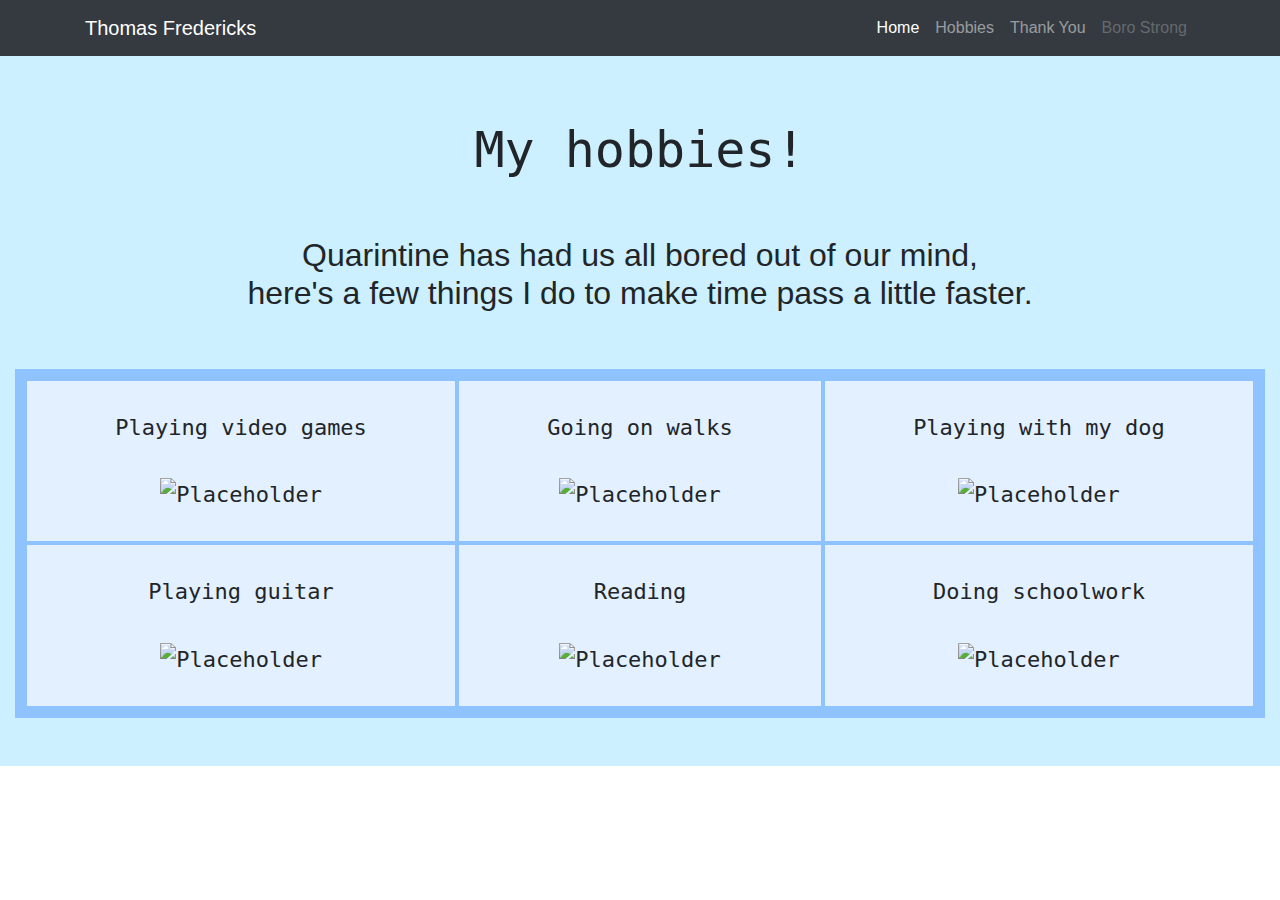
==== hobbies.html @ cb5a5831 "Add files via upload" ====
<!DOCTYPE html>
<html lang="en" dir="ltr">
  <head>
    <meta charset="utf-8">
    <title>Hobbies</title>
    <link rel="stylesheet" href="style-2.css">
    <link href="https://fonts.googleapis.com/css2?family=Balsamiq+Sans&display=swap" rel="stylesheet">
    <link rel="stylesheet" href="https://stackpath.bootstrapcdn.com/bootstrap/4.4.1/css/bootstrap.min.css" integrity="sha384-Vkoo8x4CGsO3+Hhxv8T/Q5PaXtkKtu6ug5TOeNV6gBiFeWPGFN9MuhOf23Q9Ifjh" crossorigin="anonymous">
  </head>
  <body>
    <div class="container-fluid">

    <nav class="navbar navbar-expand-lg navbar-dark bg-dark fixed-top">
      <div class="container">
        <a class="navbar-brand animated infinite pulse" href="#">Thomas Fredericks</a>
        <button class="navbar-toggler" type="button" data-toggle="collapse" data-target="#navbarResponsive" aria-controls="navbarResponsive" aria-expanded="false" aria-label="Toggle navigation">
          <span class="navbar-toggler-icon"></span>
        </button>
        <div class="collapse navbar-collapse" id="navbarResponsive">
          <ul class="navbar-nav ml-auto">
            <li class="nav-item active">
              <a class="nav-link" href="index.html">Home
                <span class="sr-only">(current)</span>
              </a>
            </li>
            <li class="nav-item">
              <a class="nav-link" href="hobbies.html">Hobbies</a>
            </li>
            <li class="nav-item">
              <a class="nav-link" href="thank-you.html">Thank You</a>
            </li>
            <li class="nav-item">
              <a class="nav-link disabled" href="#">Boro Strong</a>
            </li>
          </ul>
        </div>
      </div>
    </nav>
    <br>
    <br>
    <br>
    <br>
    <br>

<h1 class="header">My hobbies!</h1>
<br>
<br>
<h2>Quarintine has had us all bored out of our mind,
  <br>here's a few things I do to make time pass a little faster.</h2>
<br>
<br>
<div class="grid-container">
  <div class="grid-item">Playing video games <br>
    <br>
  <img class="hobbies" src="https://www.kidspeace.org/wp-content/uploads/2017/01/vg-1.jpg" alt="Placeholder"></div>
  <div class="grid-item">Going on walks <br>
    <br>
  <img class="hobbies" src="https://www.cheatsheet.com/wp-content/uploads/2015/08/Healthy-lifestyle.jpg" alt="Placeholder"></div>
  <div class="grid-item">Playing with my dog <br>
    <br>
  <img class="hobbies" src="https://previews.123rf.com/images/4pmproduction/4pmproduction1709/4pmproduction170900675/86275522-handsome-man-with-his-dog-golden-retriever-outdoors-labrador-playing-with-his-owner-on-a-green-grass.jpg" alt="Placeholder"></div>
  <div class="grid-item">Playing guitar <br>
    <br>
  <img class="hobbies" src="https://c.stocksy.com/a/how200/z9/702751.jpg" alt="Placeholder"></div>
  <div class="grid-item">Reading <br>
    <br>
  <img class="hobbies" src="https://secure.i.telegraph.co.uk/multimedia/archive/03216/manreadingbook1_3216829b.jpg" alt="Placeholder"></div>
  <div class="grid-item">Doing schoolwork <br>
    <br>
  <img class="hobbies" src="https://previews.123rf.com/images/belchonock/belchonock1804/belchonock180467610/99724281-african-american-teenage-boy-doing-homework-at-table.jpg" alt="Placeholder"></div>
</div>
<br>
<br>
  </div>
  </body>
</html>
---- style-2.css ----
h1.header {
  text-align: center;
  font-size: 50px;
  font-family: monospace;
}

h2 { text-align: center;
  font-size: 40px;

}

.grid-container {
  display: grid;
  grid-template-columns: auto auto auto;
  background-color: #8fc3ff;
  padding: 10px;
}

.grid-item {
  background-color: #e3f0ff;
  border: 2px solid #8fc3ff;
  padding: 30px;
  font-size: 22px;
  font-family: monospace;
  text-align: center;
}

div.grid-item:hover {
  color: #0073ff;
}

img.hobbies {
  height: 100px;
  width: 150px;
}
.firefighters {
  height: 250px;
  width:350px;
}

.zoom:hover {
   transform: scale(1.2);
    transition-duration: 2s;
}

h3 {
  font-family: 'Source Sans Pro', sans-serif;
  font-size: 25px;
}

h4 {
  text-align: center;
  font-family: 'Source Sans Pro', sans-serif;
  font-size: 25px;
}


h3.nurses {
padding-left: 30px;
}

div.container-fluid {
  background-color: #ccf0ff;
}
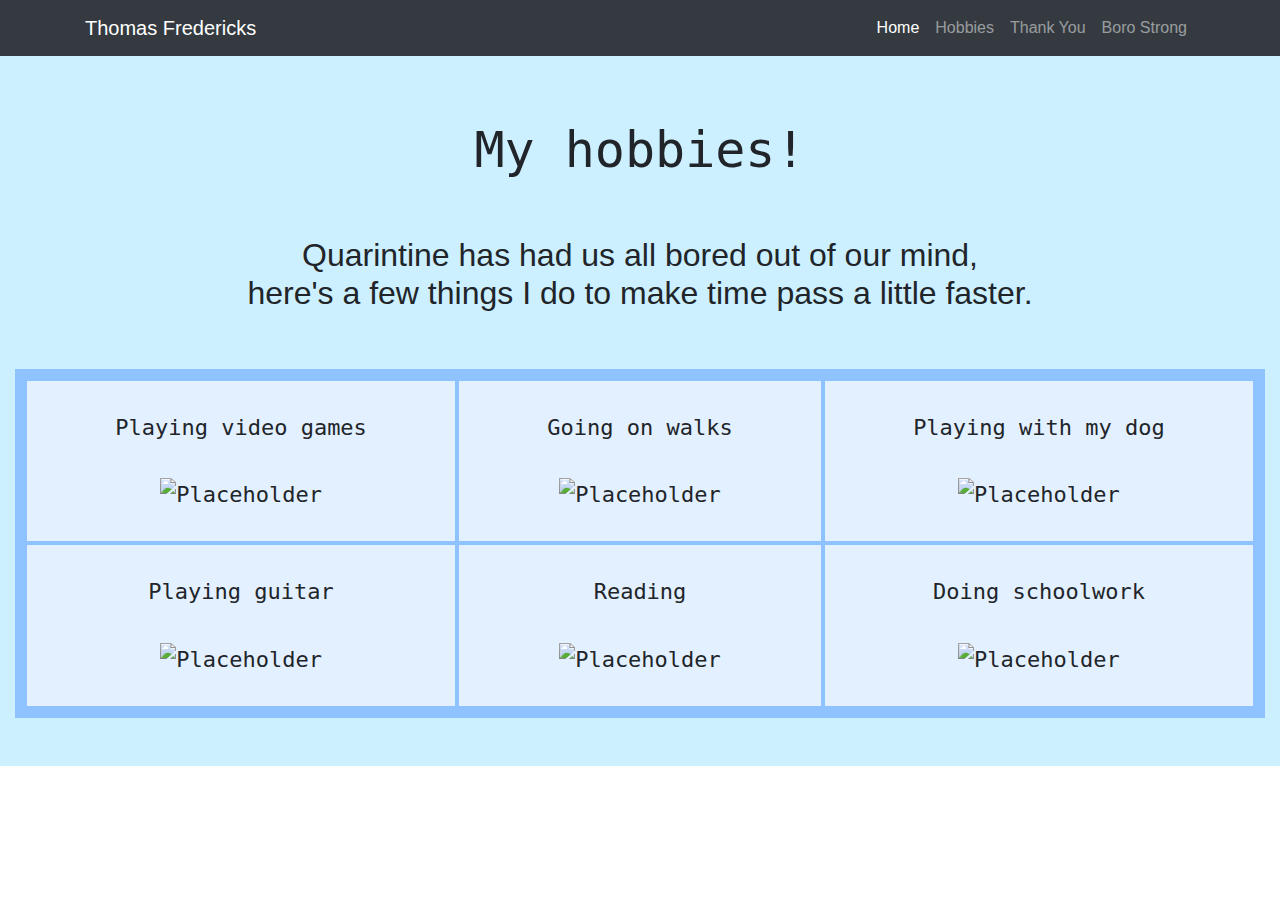
==== commit 0a8de160: "Add files via upload" ====
--- a/hobbies.html
+++ b/hobbies.html
@@ -30,7 +30,7 @@
               <a class="nav-link" href="thank-you.html">Thank You</a>
             </li>
             <li class="nav-item">
-              <a class="nav-link disabled" href="#">Boro Strong</a>
+              <a class="nav-link" href="boro.html">Boro Strong</a>
             </li>
           </ul>
         </div>
--- a/style-2.css
+++ b/style-2.css
@@ -62,3 +62,15 @@
 div.container-fluid {
   background-color: #ccf0ff;
 }
+
+.center {
+  display: block;
+  margin-left: auto;
+  margin-right: auto;
+  width: 50%;
+}
+
+.pride {
+  font-size: 25px;
+  font-family: 'Poppins', sans-serif;
+}
